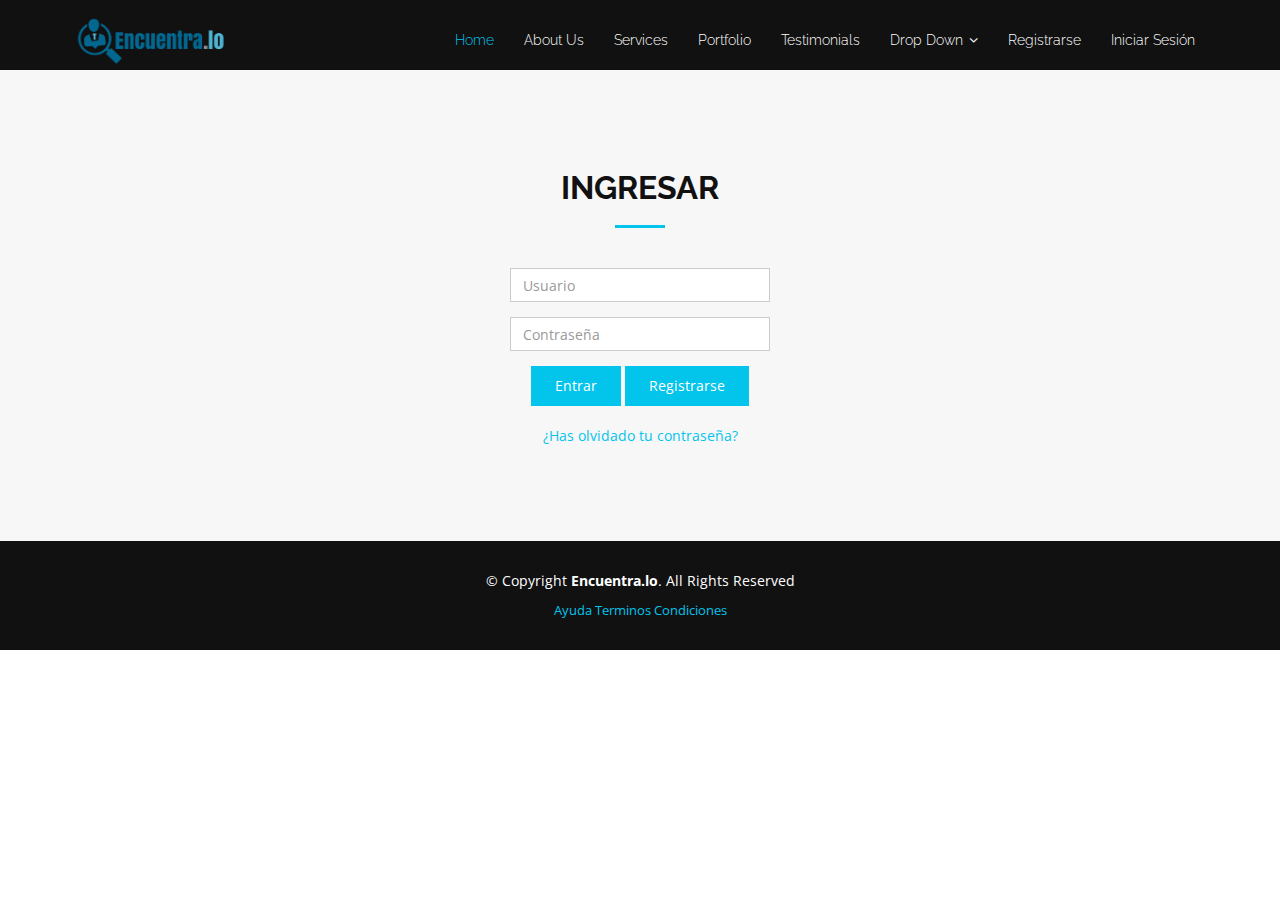
==== login.html @ 881cb0d3 "Archivos, carpetas" ====
<!DOCTYPE html>
<html lang="en">
<head>
  <meta charset="utf-8">
  <title>Encuentra.lo</title>
  <meta content="width=device-width, initial-scale=1.0" name="viewport">
  <meta content="" name="keywords">
  <meta content="" name="description">
    
  <!-- Facebook Opengraph integration: https://developers.facebook.com/docs/sharing/opengraph -->
  <meta property="og:title" content="">
  <meta property="og:image" content="">
  <meta property="og:url" content="">
  <meta property="og:site_name" content="">
  <meta property="og:description" content="">
  
  <!-- Twitter Cards integration: https://dev.twitter.com/cards/  -->
  <meta name="twitter:card" content="summary">
  <meta name="twitter:site" content="">
  <meta name="twitter:title" content="">
  <meta name="twitter:description" content="">
  <meta name="twitter:image" content="">
  
  <!-- Place your favicon.ico and apple-touch-icon.png in the template root directory -->
  <link href="favicon.ico" rel="shortcut icon">
  
  <!-- Google Fonts -->
  <link href="https://fonts.googleapis.com/css?family=Open+Sans:300,300i,400,400i,700,700i|Raleway:300,400,500,700,800" rel="stylesheet"> 
  
  <!-- Bootstrap CSS File -->
  <link href="lib/bootstrap/css/bootstrap.min.css" rel="stylesheet">
  
  <!-- Libraries CSS Files -->
  <link href="lib/font-awesome/css/font-awesome.min.css" rel="stylesheet">
  <link href="lib/animate-css/animate.min.css" rel="stylesheet">
  
  <!-- Main Stylesheet File -->
  <link href="css/style.css" rel="stylesheet">
  
<!-- =======================================================
  Theme Name: Imperial
  Theme URL: https://bootstrapmade.com/imperial-free-onepage-bootstrap-theme/
  Author: BootstrapMade.com
  Author URL: https://bootstrapmade.com
======================================================= -->
</head>
<!--==========================
  Header Section
============================-->
  <header id="header">
    <div class="container">
    
      <div id="logo" class="pull-left">
        <a href="#hero"><img src="img/logo.png" alt="" title="" /></img></a>
        <!-- Uncomment below if you prefer to use a text image -->
        <!--<h1><a href="#hero">Header 1</a></h1>-->
      </div>
        
      <nav id="nav-menu-container">
        <ul class="nav-menu">
          <li class="menu-active"><a href="#hero">Home</a></li>
          <li><a href="#about">About Us</a></li>
          <li><a href="#services">Services</a></li>
          <li><a href="#portfolio">Portfolio</a></li>
          <li><a href="#testimonials">Testimonials</a></li>
          
          <li class="menu-has-children"><a href="">Drop Down</a>
            <ul>
              <li><a href="#">Drop Down 1</a></li>
              <li class="menu-has-children"><a href="#">Drop Down 2</a>
                <ul>
                  <li><a href="#">Deep Drop Down 1</a></li>
                  <li><a href="#">Deep Drop Down 2</a></li>
                  <li><a href="#">Deep Drop Down 3</a></li>
                  <li><a href="#">Deep Drop Down 4</a></li>
                  <li><a href="#">Deep Drop Down 5</a></li>
                </ul>
              </li>
              <li><a href="#">Drop Down 3</a></li>
              <li><a href="#">Drop Down 4</a></li>
              <li><a href="#">Drop Down 5</a></li>
            </ul>
          </li>
          <li><a href="registrarcomo.html">Registrarse</a></li>
          <li><a href="login.html">Iniciar Sesión</a></li>
        </ul>
      </nav><!-- #nav-menu-container -->
    </div>
  </header><!-- #header -->
<body>
  <div id="preloader"></div>
  
<!--==========================
  Contact Section-
============================ -->
  <section id="login">
    <div class="container wow fadeInUp">
      <div class="row">
        <br>
          <h3 class="section-title">INGRESAR</h3>
          <div class="section-title-divider"></div>
       <br>
      
     
      
          <div class="form">
            <div id="errormessage"></div>
            <form action="" method="post" role="form" class="contactForm">
                <div class="form-group">
                  <input type="text" name="name" class="form-control" id="name" placeholder="Usuario" data-rule="minlen:4" data-msg="Please enter at least 4 chars" style="width: 260px ;margin: auto ;"/>
                  <div class="validation"></div>
                </div>
                <div class="form-group">
                  <input type="password" class="form-control" name="email" id="email" placeholder="Contraseña" style="width: 260px;margin: auto ;"/>
                  <div class="validation"></div>
                </div>
                <div class="form-group">  

                <div class="text-center"><button type="submit">Entrar</button>
              <button type="submit"  >Registrarse</button> </a>
               <br>
                 <br>
                 <a> ¿Has olvidado tu contraseña?</a>
                </div>
            </form>
          
        
        </div>
      </div>
    </div>
  </section>
  
<!--==========================
  Footer
============================--> 
  <footer id="footer">
      <div class="container">
        <div class="row">
          <div class="col-md-12">
            <div class="copyright">
              &copy; Copyright <strong>Encuentra.lo</strong>. All Rights Reserved
            </div>
            <div class="credits">

              <a href="#">Ayuda</a>
             <a href="#">Terminos</a>
              <a href="#">Condiciones</a>
            </div>
          </div>
        </div>
      </div>
  </footer><!-- #footer -->
  
  <a href="#" class="back-to-top"><i class="fa fa-chevron-up"></i></a>
    
  <!-- Required JavaScript Libraries -->
  <script src="lib/jquery/jquery.min.js"></script>
  <script src="lib/bootstrap/js/bootstrap.min.js"></script>
  <script src="lib/superfish/hoverIntent.js"></script>
  <script src="lib/superfish/superfish.min.js"></script>
  <script src="lib/morphext/morphext.min.js"></script>
  <script src="lib/wow/wow.min.js"></script>
  <script src="lib/stickyjs/sticky.js"></script>
  <script src="lib/easing/easing.js"></script>
  
  <!-- Template Specisifc Custom Javascript File -->
  <script src="js/custom.js"></script>
  
  <script src="contactform/contactform.js"></script>
  
    
</body>
</html>
---- css/style.css ----
/*--------------------------------------------------------------
# General
--------------------------------------------------------------*/
body {
  background: #fff;
  color: #666666;
  font-family: "Open Sans", sans-serif;
}

a {
  color: #03C4EB;
  transition: 0.5s;
}

a:hover, a:active, a:focus {
  color: #03c5ec;
  outline: none;
  text-decoration: none;
}

p {
  padding: 0;
  margin: 0 0 30px 0;
}

h1, h2, h3, h4, h5, h6 {
  font-family: "Raleway", sans-serif;
  font-weight: 400;
  margin: 0 0 20px 0;
  padding: 0;
}

/* Prelaoder */
#preloader {
  position: fixed;
  left: 0;
  top: 0;
  z-index: 999;
  width: 100%;
  height: 100%;
  overflow: visible;
  background: #fff url("../img/preloader.svg") no-repeat center center;
}

/* Back to top button */
.back-to-top {
  position: fixed;
  display: none;
  background: rgba(0, 0, 0, 0.2);
  color: #fff;
  padding: 6px 12px 9px 12px;
  font-size: 16px;
  border-radius: 2px;
  right: 15px;
  bottom: 15px;
  transition: background 0.5s;
}

@media (max-width: 768px) {
  .back-to-top {
    bottom: 15px;
  }
}

.back-to-top:focus {
  background: rgba(0, 0, 0, 0.2);
  color: #fff;
  outline: none;
}

.back-to-top:hover {
  background: #03C4EB;
  color: #fff;
}

/*--------------------------------------------------------------
# Welcome
--------------------------------------------------------------*/
#hero {
  display: table;
  width: 100%; 
  height: 90vh;
  background: url(../img/bg.jpg) top center fixed;
  background-size: cover;
}

#hero .hero-logo {
  margin: 20px;
}
/*Medidas del logo*/
#hero .hero-logo img {
  max-width: 50%; 
}

#hero .hero-container {
  background: rgba(0, 0, 0, 0.8);
  display: table-cell;
  margin: 0;
  padding: 0;
  text-align: center;
  vertical-align: middle;
}

#hero h1 {
  margin: 30px 0 10px 0;
  font-weight: 700;
  line-height: 48px;
  text-transform: uppercase;
  color: #fff;
}

@media (max-width: 768px) {
  #hero h1 {
    font-size: 28px;
    line-height: 36px;
  }
}

#hero h2 {
  color: #999;
  margin-bottom: 50px;
}

@media (max-width: 768px) {
  #hero h2 {
    font-size: 24px;
    line-height: 26px;
    margin-bottom: 30px;
  }
  #hero h2 .rotating {
    display: block;
  }
}

#hero .rotating > .animated {
  display: inline-block;
}

#hero .actions a {
  font-family: "Raleway", sans-serif;
  text-transform: uppercase;
  font-weight: 500;
  font-size: 16px;
  letter-spacing: 1px;
  display: inline-block;
  padding: 8px 20px;
  border-radius: 2px;
  transition: 0.5s;
  margin: 10px;
}

#hero .btn-get-started {
  background: #03C4EB;
  border: 2px solid #03C4EB;
  color: #fff;
}

#hero .btn-get-started:hover {
  background: none;
  border: 2px solid #fff;
  color: #fff;
}

#hero .btn-services {
  border: 2px solid #fff;
  color: #fff;
}

#hero .btn-services:hover {
  background: #03C4EB;
  border: 2px solid #03C4EB;
}

/*--------------------------------------------------------------
# Header
--------------------------------------------------------------*/
#header {
  background: #111;
  padding: 15px 0;
  height: 70px;
}

#header #logo {
  float: left;
}

#header #logo h1 {
  font-size: 36px;
  margin: 0;
  padding: 6px 0;
  line-height: 1;
  font-family: "Raleway", sans-serif;
  font-weight: 700;
  letter-spacing: 3px;
  text-transform: uppercase;
}

#header #logo h1 a, #header #logo h1 a:hover {
  color: #fff;
}

#header #logo img {
  padding: 0;
  margin: 0;
  max-height: 50px;
}

@media (max-width: 768px) {
  #header {
    height: 80px;
  }
  #header #logo h1 {
    font-size: 26px;
  }
  #header #logo img {
    max-height: 40px;
  }
}

.is-sticky #header {
  background: rgba(0, 0, 0, 0.85);
}

/*--------------------------------------------------------------
# Navigation Menu
--------------------------------------------------------------*/
/* Nav Menu Essentials */
.nav-menu, .nav-menu * {
  margin: 0;
  padding: 0;
  list-style: none;
}

.nav-menu ul {
  position: absolute;
  display: none;
  top: 100%;
  left: 0;
  z-index: 99;
}

.nav-menu li {
  position: relative;
  white-space: nowrap;
}

.nav-menu > li {
  float: left;
}

.nav-menu li:hover > ul,
.nav-menu li.sfHover > ul {
  display: block;
}

.nav-menu ul ul {
  top: 0;
  left: 100%;
}

.nav-menu ul li {
  min-width: 180px;
}

/* Nav Menu Arrows */
.sf-arrows .sf-with-ul {
  padding-right: 30px;
}

.sf-arrows .sf-with-ul:after {
  content: "\f107";
  position: absolute;
  right: 15px;
  font-family: FontAwesome;
  font-style: normal;
  font-weight: normal;
}

.sf-arrows ul .sf-with-ul:after {
  content: "\f105";
}

/* Nav Meu Container */
#nav-menu-container {
  float: right;
  margin: 5px 0;
}

@media (max-width: 768px) {
  #nav-menu-container {
    display: none;
  }
}

/* Nav Meu Styling */
.nav-menu a {
  padding: 10px 15px;
  text-decoration: none;
  display: inline-block;
  color: #fff;
  font-family: 'Raleway', sans-serif;
  font-weight: 300;
  font-size: 14px;
  outline: none;
}

.nav-menu a:hover, .nav-menu li:hover > a, .nav-menu .menu-active > a {
  color: #03C4EB;
}

.nav-menu ul {
  margin: 4px 0 0 15px;
  box-shadow: 0px 0px 1px 1px rgba(0, 0, 0, 0.08);
}

.nav-menu ul li {
  background: #fff;
  border-top: 1px solid #f4f4f4;
}

.nav-menu ul li:first-child {
  border-top: 0;
}

.nav-menu ul li:hover {
  background: #f6f6f6;
}

.nav-menu ul li a {
  color: #333;
}

.nav-menu ul ul {
  margin: 0;
}

/* Mobile Nav Toggle */
#mobile-nav-toggle {
  position: fixed;
  right: 0;
  top: 0;
  z-index: 999;
  margin: 20px 20px 0 0;
  border: 0;
  background: none;
  font-size: 24px;
  display: none;
  transition: all 0.4s;
  outline: none;
}

#mobile-nav-toggle i {
  color: #fff;
}

@media (max-width: 768px) {
  #mobile-nav-toggle {
    display: inline;
  }
}

/* Mobile Nav Styling */
#mobile-nav {
  position: fixed;
  top: 0;
  padding-top: 18px;
  bottom: 0;
  z-index: 998;
  background: rgba(0, 0, 0, 0.9);
  left: -260px;
  width: 260px;
  overflow-y: auto;
  transition: 0.4s;
}

#mobile-nav ul {
  padding: 0;
  margin: 0;
  list-style: none;
}

#mobile-nav ul li {
  position: relative;
}

#mobile-nav ul li a {
  color: #fff;
  font-size: 16px;
  overflow: hidden;
  padding: 10px 22px 10px 15px;
  position: relative;
  text-decoration: none;
  width: 100%;
  display: block;
  outline: none;
}

#mobile-nav ul li a:hover {
  color: #fff;
}

#mobile-nav ul li li {
  padding-left: 30px;
}

#mobile-nav ul .menu-has-children i {
  position: absolute;
  right: 0;
  z-index: 99;
  padding: 15px;
  cursor: pointer;
  color: #fff;
}

#mobile-nav ul .menu-has-children i.fa-chevron-up {
  color: #03C4EB;
}

#mobile-nav ul .menu-item-active {
  color: #03C4EB;
}

#mobile-body-overly {
  width: 100%;
  height: 100%;
  z-index: 997;
  top: 0;
  left: 0;
  position: fixed;
  background: rgba(0, 0, 0, 0.6);
  display: none;
}

/* Mobile Nav body classes */
body.mobile-nav-active {
  overflow: hidden;
}

body.mobile-nav-active #mobile-nav {
  left: 0;
}

body.mobile-nav-active #mobile-nav-toggle {
  color: #fff;
}

/*--------------------------------------------------------------
# Sections
--------------------------------------------------------------*/
/* Sections Common
--------------------------------*/
.section-title {
  font-size: 32px;
  color: #111;
  text-transform: uppercase;
  text-align: center;
  font-weight: 700;
}

.section-description {
  text-align: center;
  margin-bottom: 40px;
}

.section-title-divider {
  width: 50px;
  height: 3px;
  background: #03C4EB;
  margin: 0 auto;
  margin-bottom: 20px;
}

/* Get Started Section
--------------------------------*/
#about {
  background: #fff;
  padding: 80px 0;
}

#about .about-container {
  background: url(../img/about-img.jpg) left top no-repeat;
}

#about .about-content {
  background: #fff;
}

#about .about-title {
  color: #333;
  font-weight: 700;
  font-size: 28px;
}

#about .about-text {
  line-height: 26px;
}

#about .about-text:last-child {
  margin-bottom: 0;
}

/* Services Section
--------------------------------*/
#services {
  background: linear-gradient(rgba(255, 255, 255, 0.9), rgba(255, 255, 255, 0.9)), url("../img/services-bg.jpg") fixed center center;
  background-size: cover;
  padding: 80px 0 60px 0;
}

#services .service-item {
  margin-bottom: 20px;
}

#services .service-icon {
  float: left;
  background: #03678f;
  padding: 16px;
  border-radius: 50%;
  transition: 0.5s;
  border: 1px solid #03678f;
}

#services .service-icon i {
  color: #fff;
  font-size: 24px;
}

#services .service-item:hover .service-icon {
  background: #fff;
}

#services .service-item:hover .service-icon i {
  color: #03678f;
}

#services .service-title {
  margin-left: 80px;
  font-weight: 700;
  margin-bottom: 15px;
  text-transform: uppercase;
}

#services .service-title a {
  color: #111;
}

#services .service-description {
  margin-left: 80px;
  line-height: 24px;
}

/* enviar curriculum
--------------------------------*/
#subscribe {
  background: linear-gradient(rgba(0, 0, 0, 0.6), rgba(0, 0, 0, 0.6)), url(../img/team.jpg) fixed center center;
  background-size: cover;
  padding: 80px 0;
}

#subscribe .subscribe-title {
  color: #fff;
  font-size: 28px;
  font-weight: 700;
}

#subscribe .subscribe-text {
  color: #fff;
}

#subscribe .subscribe-btn-container {
  text-align: center;
  padding-top: 20px;
}

#subscribe .subscribe-btn {
  font-family: "Raleway", sans-serif;
  text-transform: uppercase;
  font-weight: 500;
  font-size: 16px;
  letter-spacing: 1px;
  display: inline-block;
  padding: 8px 20px;
  border-radius: 2px;
  transition: 0.5s;
  margin: 10px;
  border: 2px solid #fff;
  color: #fff;
}

#subscribe .subscribe-btn:hover {
  background: #03C4EB;
  border: 2px solid #03C4EB;
}

/* Portfolio Section
--------------------------------*/
#portfolio {
  background: #fff;
  padding: 80px 0;
}

#portfolio .portfolio-item {
  background-position: center center;
  background-size: cover;
  background-repeat: no-repeat;
  position: relative;
  height: 260px;
  width: 100%;
  display: table;
  overflow: hidden;
  margin-bottom: 30px;
}

#portfolio .portfolio-item .details {
  height: 260px;
  background: #fff;
  display: table-cell;
  vertical-align: middle;
  opacity: 0;
  transition: 0.3s;
  text-align: center;
}

#portfolio .portfolio-item .details h4 {
  font-size: 16px;
  transition: opacity 0.3s, -webkit-transform 0.3s;
  transition: transform 0.3s, opacity 0.3s;
  transition: transform 0.3s, opacity 0.3s, -webkit-transform 0.3s;
  -webkit-transform: translate3d(0, -15px, 0);
  transform: translate3d(0, -15px, 0);
  font-weight: 700;
  color: #333333;
}

#portfolio .portfolio-item .details span {
  display: block;
  color: #666666;
  font-size: 13px;
  transition: opacity 0.3s, -webkit-transform 0.3s;
  transition: transform 0.3s, opacity 0.3s;
  transition: transform 0.3s, opacity 0.3s, -webkit-transform 0.3s;
  -webkit-transform: translate3d(0, 15px, 0);
  transform: translate3d(0, 15px, 0);
}

#portfolio .portfolio-item:hover .details {
  opacity: 0.8;
}

#portfolio .portfolio-item:hover .details h4 {
  -webkit-transform: translate3d(0, 0, 0);
  transform: translate3d(0, 0, 0);
}

#portfolio .portfolio-item:hover .details span {
  -webkit-transform: translate3d(0, 0, 0);
  transform: translate3d(0, 0, 0);
}

/* Testimonials Section
--------------------------------*/
#testimonials {
  background: #f6f6f6;
  padding: 80px 0;
}

#testimonials .profile {
  text-align: center;
}

#testimonials .profile .pic {
  border-radius: 50%;
  border: 6px solid #fff;
  margin-bottom: 15px;
  overflow: hidden;
  height: 260px;
  width: 260px;
}

#testimonials .profile .pic img {
  max-width: 100%;
}

#testimonials .profile h4 {
  font-weight: 700;
  color: #03C4EB;
  margin-bottom: 5px;
}

#testimonials .profile span {
  color: #333333;
}

#testimonials .quote {
  position: relative;
  background: #fff;
  padding: 60px;
  margin-top: 40px;
  font-size: 16px;
  font-style: italic;
  border-radius: 5px;
}

#testimonials .quote b {
  display: inline-block;
  font-size: 22px;
  left: -9px;
  position: relative;
  top: -8px;
}

#testimonials .quote small {
  display: inline-block;
  right: -9px;
  position: relative;
  top: 4px;
}

/* Team Section
--------------------------------*/
#team {
  background: #fff;
  padding: 80px 0 60px 0;
}

#team .member {
  text-align: center;
  margin-bottom: 20px;
}

#team .member .pic {
  margin-bottom: 15px;
  overflow: hidden;
  height: 260px;
}

#team .member .pic img {
  max-width: 100%;
}

#team .member h4 {
  font-weight: 700;
  margin-bottom: 2px;
}

#team .member span {
  font-style: italic;
  display: block;
  font-size: 13px;
}

#team .member .social {
  margin-top: 15px;
}

#team .member .social a {
  color: #b3b3b3;
}

#team .member .social a:hover {
  color: #03C4EB;
}

#team .member .social i {
  font-size: 18px;
  margin: 0 2px;
}

/* Contact Section
--------------------------------*/
#login {
  background: #f7f7f7;
  padding: 80px 0;
}

#login .info {
  color: #333333;
}

#login .info i {
  font-size: 32px;
  color: #03C4EB;
  float: left;
}

#login .info p {
  padding: 0 0 10px 50px;
  line-height: 24px;
}

#login .form #sendmessage {
  color: #03C4EB;
  border: 1px solid #03C4EB;
  display: none;
  text-align: center;
  padding: 15px;
  font-weight: 600;
  margin-bottom: 15px;
}

#login .form #errormessage {
  color: red;
  display: none;
  border: 1px solid red;
  text-align: center;
  padding: 15px;
  font-weight: 600;
  margin-bottom: 15px;
}

#login .form #sendmessage.show, #login .form #errormessage.show, #login .form .show {
  display: block;
   align-items: center;
}

#login .form .validation {
  color: red;
  display: none;
  margin: 0 0 20px;
  font-weight: 400;
  font-size: 13px;
   align-items: center;
}

#login .form input, #contact .form textarea {
  border-radius: 0;
  box-shadow: none;
  align: center;
  align-items: center;
}

#login .form button[type="submit"] {
  background: #03C4EB;
  border: 0;
  padding: 10px 24px;
  color: #fff;
  transition: 0.4s;
  align-items: center;
}

#login .form button[type="submit"]:hover {
  background: #25d8fc;
}

/*--------------------------------------------------------------
# Footer
--------------------------------------------------------------*/
#footer {
  background: #111;
  padding: 30px 0;
  color: #fff;
}

#footer .copyright {
  text-align: center;
}

#footer .credits {
  padding-top: 10px;
  text-align: center;
  font-size: 13px;
  color: #ccc;
}


/* #####################################################################
   #
   #   Project       : Modal Login with jQuery Effects
   #   Author        : Rodrigo Amarante (rodrigockamarante)
   #   Version       : 1.0
   #   Created       : 07/28/2015
   #   Last Change   : 08/02/2015
   #
   ##################################################################### */
   


#login-modal .modal-dialog {
    width: 350px;
}

#login-modal input[type=text], input[type=password] {
	margin-top: 10px;
}

#div-login-msg,
#div-lost-msg,
#div-register-msg {
    border: 1px solid #dadfe1;
    height: 30px;
    line-height: 28px;
    transition: all ease-in-out 500ms;
}

#div-login-msg.success,
#div-lost-msg.success,
#div-register-msg.success {
    border: 1px solid #68c3a3;
    background-color: #c8f7c5;
}

#div-login-msg.error,
#div-lost-msg.error,
#div-register-msg.error {
    border: 1px solid #eb575b;
    background-color: #ffcad1;
}

#icon-login-msg,
#icon-lost-msg,
#icon-register-msg {
    width: 30px;
    float: left;
    line-height: 28px;
    text-align: center;
    background-color: #dadfe1;
    margin-right: 5px;
    transition: all ease-in-out 500ms;
}

#icon-login-msg.success,
#icon-lost-msg.success,
#icon-register-msg.success {
    background-color: #68c3a3 !important;
}

#icon-login-msg.error,
#icon-lost-msg.error,
#icon-register-msg.error {
    background-color: #eb575b !important;
}

#img_logo {
    max-height: 300px;
    max-width: 300px;
}

/* #########################################
   #    override the bootstrap configs     #
   ######################################### */

.modal-backdrop.in {
    filter: alpha(opacity=50);
    opacity: .8;
}

.modal-content {
    background-color: #ececec;
    border: 1px solid #bdc3c7;
    border-radius: 0px;
    outline: 0;
}

.modal-header {
    min-height: 16.43px;
    padding: 15px 15px 15px 15px;
    border-bottom: 0px;
}

.modal-body {
    position: relative;
    padding: 5px 15px 5px 15px;
}

.modal-footer {
    padding: 15px 15px 15px 15px;
    text-align: left;
    border-top: 0px;
}

.checkbox {
    margin-bottom: 0px;
}

.btn {
    border-radius: 0px;
}

.btn:focus,
.btn:active:focus,
.btn.active:focus,
.btn.focus,
.btn:active.focus,
.btn.active.focus {
    outline: none;
}

.btn-lg, .btn-group-lg>.btn {
    border-radius: 0px;
}

.btn-link {
    padding: 5px 10px 0px 0px;
    color: #95a5a6;
}

.btn-link:hover, .btn-link:focus {
    color: #2c3e50;
    text-decoration: none;
}

.glyphicon {
    top: 0px;
}

.form-control {
  border-radius: 0px;
}
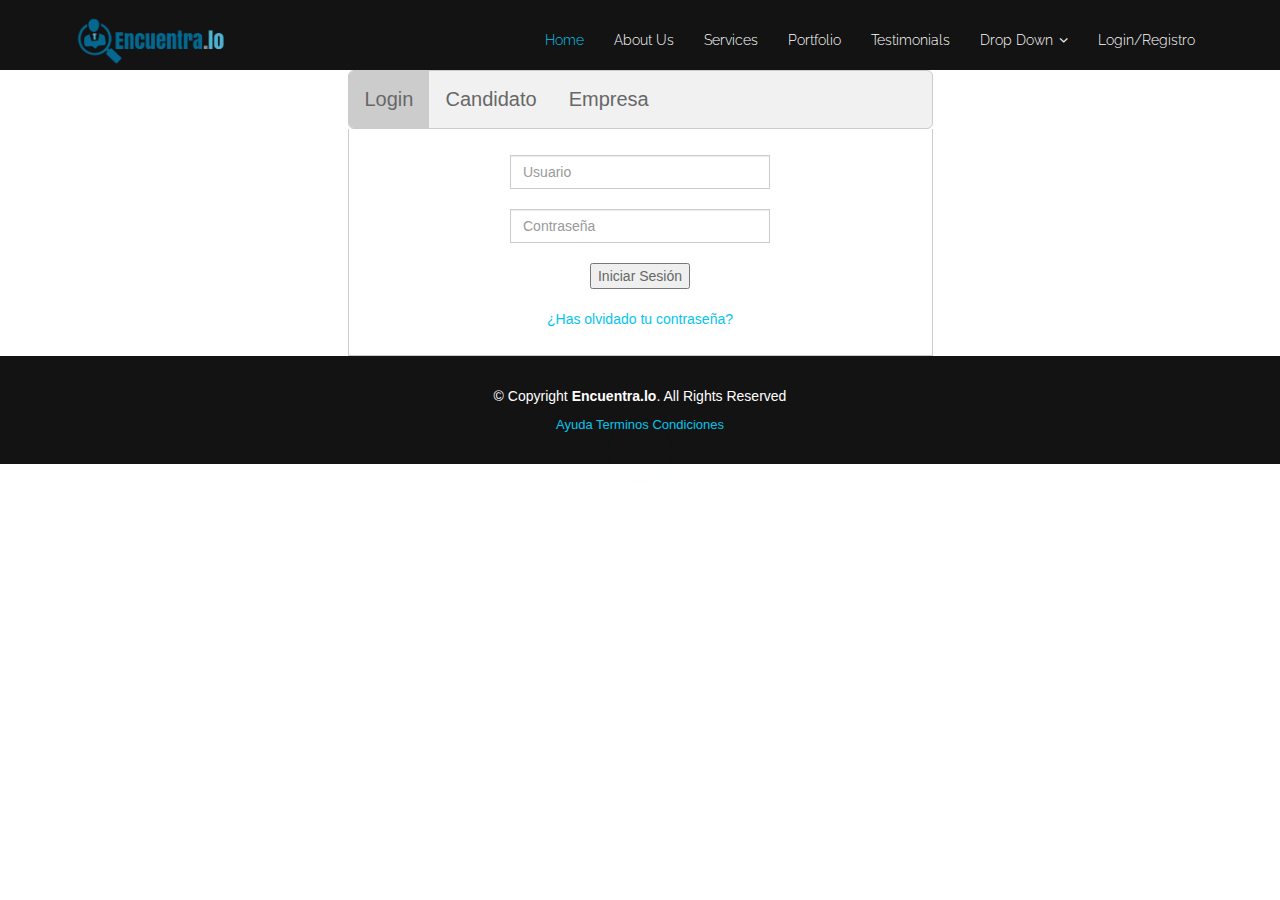
==== commit f73aa399: "Avance Lista Ofertas" ====
--- a/login.html
+++ b/login.html
@@ -6,56 +6,105 @@
   <meta content="width=device-width, initial-scale=1.0" name="viewport">
   <meta content="" name="keywords">
   <meta content="" name="description">
-    
+
   <!-- Facebook Opengraph integration: https://developers.facebook.com/docs/sharing/opengraph -->
   <meta property="og:title" content="">
   <meta property="og:image" content="">
   <meta property="og:url" content="">
   <meta property="og:site_name" content="">
   <meta property="og:description" content="">
-  
+
   <!-- Twitter Cards integration: https://dev.twitter.com/cards/  -->
   <meta name="twitter:card" content="summary">
   <meta name="twitter:site" content="">
   <meta name="twitter:title" content="">
   <meta name="twitter:description" content="">
   <meta name="twitter:image" content="">
-  
+
   <!-- Place your favicon.ico and apple-touch-icon.png in the template root directory -->
   <link href="favicon.ico" rel="shortcut icon">
-  
+
   <!-- Google Fonts -->
-  <link href="https://fonts.googleapis.com/css?family=Open+Sans:300,300i,400,400i,700,700i|Raleway:300,400,500,700,800" rel="stylesheet"> 
-  
+  <link href="https://fonts.googleapis.com/css?family=Open+Sans:300,300i,400,400i,700,700i|Raleway:300,400,500,700,800" rel="stylesheet">
+
   <!-- Bootstrap CSS File -->
   <link href="lib/bootstrap/css/bootstrap.min.css" rel="stylesheet">
-  
+
   <!-- Libraries CSS Files -->
   <link href="lib/font-awesome/css/font-awesome.min.css" rel="stylesheet">
   <link href="lib/animate-css/animate.min.css" rel="stylesheet">
-  
+
   <!-- Main Stylesheet File -->
   <link href="css/style.css" rel="stylesheet">
-  
+
 <!-- =======================================================
   Theme Name: Imperial
   Theme URL: https://bootstrapmade.com/imperial-free-onepage-bootstrap-theme/
   Author: BootstrapMade.com
   Author URL: https://bootstrapmade.com
 ======================================================= -->
+
+<style>
+body {font-family: "Lato", sans-serif;text-align: center;}
+
+/* Style the tab */
+div.tab {
+    overflow: hidden;
+    border: 1px solid #ccc;
+    background-color: #f1f1f1;
+    width: 50%;
+    border-radius: 6px;
+    margin-left: auto;
+    margin-right: auto;
+}
+
+/* Style the buttons inside the tab */
+div.tab button {
+    background-color: inherit;
+    float: left;
+    border: none;
+    outline: none;
+    cursor: pointer;
+    padding: 14px 16px;
+    transition: 0.3s;
+    font-size: 20px;
+}
+
+/* Change background color of buttons on hover */
+div.tab button:hover {
+    background-color: #ddd;
+}
+
+/* Create an active/current tablink class */
+div.tab button.active {
+    background-color: #ccc;
+}
+
+/* Style the tab content */
+.tabcontent {
+    display: none;
+    padding: 6px 12px;
+    border: 1px solid #ccc;
+    border-top: none;
+    width: 50%;
+    margin-left: auto;
+    margin-right: auto;
+}
+</style>
+
 </head>
 <!--==========================
   Header Section
 ============================-->
   <header id="header">
     <div class="container">
-    
+
       <div id="logo" class="pull-left">
         <a href="#hero"><img src="img/logo.png" alt="" title="" /></img></a>
         <!-- Uncomment below if you prefer to use a text image -->
         <!--<h1><a href="#hero">Header 1</a></h1>-->
       </div>
-        
+
       <nav id="nav-menu-container">
         <ul class="nav-menu">
           <li class="menu-active"><a href="#hero">Home</a></li>
@@ -63,7 +112,7 @@
           <li><a href="#services">Services</a></li>
           <li><a href="#portfolio">Portfolio</a></li>
           <li><a href="#testimonials">Testimonials</a></li>
-          
+
           <li class="menu-has-children"><a href="">Drop Down</a>
             <ul>
               <li><a href="#">Drop Down 1</a></li>
@@ -81,28 +130,97 @@
               <li><a href="#">Drop Down 5</a></li>
             </ul>
           </li>
-          <li><a href="registrarcomo.html">Registrarse</a></li>
-          <li><a href="login.html">Iniciar Sesión</a></li>
+          <li><a href="login.html">Login/Registro</a></li>
+        <!--  <li><a href="registrarcomo.html">Registrarse</a></li>
+          <li><a href="login.html">Iniciar Sesión</a></li>-->
         </ul>
       </nav><!-- #nav-menu-container -->
     </div>
   </header><!-- #header -->
 <body>
   <div id="preloader"></div>
-  
+
 <!--==========================
   Contact Section-
 ============================ -->
   <section id="login">
     <div class="container wow fadeInUp">
       <div class="row">
-        <br>
-          <h3 class="section-title">INGRESAR</h3>
+    <!--      <h3 class="section-title">  -->
+
+
+
+            <div class="tab">
+              <button class="tablinks" onclick="openCity(event, 'Login')" id="defaultOpen">Login</button>
+              <button class="tablinks" onclick="openCity(event, 'Candidato')">Candidato</button>
+              <button class="tablinks" onclick="openCity(event, 'Empresa')">Empresa</button>
+            </div>
+
+            <div id="Login" class="tabcontent">
+              <form action="" method="post">
+                <br/><input type="text" name="user" class="form-control" id="name" placeholder="Usuario" data-rule="minlen:4" style="width: 260px ;margin: auto ;"/>
+                <br/><input type="password" class="form-control" name="contrasena" id="email" placeholder="Contraseña" style="width: 260px;margin: auto ;"/>
+                <br/><button type="submit">Iniciar Sesión</button> </a>
+                 <br>
+                   <br>
+                   <a> ¿Has olvidado tu contraseña?</a><br><br>
+              </form>
+            </div>
+
+            <div id="Candidato" class="tabcontent">
+              <form action="" method="post">
+                <br/><input type="text" name="nombreCandidato" class="form-control" placeholder="Nombre" data-rule="minlen:4" style="width: 260px ;margin: auto ;"/>
+        				<br/><input type="text" name="correo" class="form-control" placeholder="E-mail" data-rule="minlen:4" style="width: 260px ;margin: auto ;"/>
+        				<br/><input type="text" name="telefono" class="form-control" placeholder="Teléfono" data-rule="minlen:4" style="width: 260px ;margin: auto ;"/>
+        				<br/><input type="text" name="celular" class="form-control" placeholder="Celular" data-rule="minlen:4" style="width: 260px ;margin: auto ;"/>
+        				<br/><input type="text" name="usuario" class="form-control" placeholder="Usuario" data-rule="minlen:4" style="width: 260px ;margin: auto ;"/>
+                <br/><input type="password" class="form-control" name="contrasena" placeholder="Contraseña" style="width: 260px;margin: auto ;"/>
+                <br/><button type="submit">Registrarme</button> </a><br><br>
+                 <br>
+              </form>
+            </div>
+
+            <div id="Empresa" class="tabcontent">
+              <form action="" method="post">
+                <br/><input type="text" name="nombreEmpresa" class="form-control" placeholder="Nombre de la empresa" data-rule="minlen:4" style="width: 260px ;margin: auto ;"/>
+        				<br/><input type="text" name="jefe" class="form-control" placeholder="Nombre del jefe de personal" data-rule="minlen:4" style="width: 260px ;margin: auto ;"/>
+        				<br/><input type="text" name="telefono" class="form-control" placeholder="Teléfono" data-rule="minlen:4" style="width: 260px ;margin: auto ;"/>
+        				<br/><input type="text" name="usuario" class="form-control" placeholder="Usuario" data-rule="minlen:4" style="width: 260px ;margin: auto ;"/>
+                <br/><input type="password" class="form-control" name="contrasena" placeholder="Contraseña" style="width: 260px;margin: auto ;"/>
+                <br/><button type="submit">Registrarme</button> </a><br><br>
+                 <br>
+              </form>
+            </div>
+
+            <script>
+            function openCity(evt, pestana) {
+                var i, tabcontent, tablinks;
+                tabcontent = document.getElementsByClassName("tabcontent");
+                for (i = 0; i < tabcontent.length; i++) {
+                    tabcontent[i].style.display = "none";
+                }
+                tablinks = document.getElementsByClassName("tablinks");
+                for (i = 0; i < tablinks.length; i++) {
+                    tablinks[i].className = tablinks[i].className.replace(" active", "");
+                }
+                document.getElementById(pestana).style.display = "block";
+                evt.currentTarget.className += " active";
+            }
+
+            // Get the element with id="defaultOpen" and click on it
+            document.getElementById("defaultOpen").click();
+            </script>
+
+
+
+
+
+
+<!--
+          </h3>
           <div class="section-title-divider"></div>
        <br>
-      
-     
-      
+
           <div class="form">
             <div id="errormessage"></div>
             <form action="" method="post" role="form" class="contactForm">
@@ -114,7 +232,7 @@
                   <input type="password" class="form-control" name="email" id="email" placeholder="Contraseña" style="width: 260px;margin: auto ;"/>
                   <div class="validation"></div>
                 </div>
-                <div class="form-group">  
+                <div class="form-group">
 
                 <div class="text-center"><button type="submit">Entrar</button>
               <button type="submit"  >Registrarse</button> </a>
@@ -123,16 +241,16 @@
                  <a> ¿Has olvidado tu contraseña?</a>
                 </div>
             </form>
-          
-        
+
+
         </div>
-      </div>
+      </div>  -->
     </div>
   </section>
-  
+
 <!--==========================
   Footer
-============================--> 
+============================-->
   <footer id="footer">
       <div class="container">
         <div class="row">
@@ -150,9 +268,9 @@
         </div>
       </div>
   </footer><!-- #footer -->
-  
+
   <a href="#" class="back-to-top"><i class="fa fa-chevron-up"></i></a>
-    
+
   <!-- Required JavaScript Libraries -->
   <script src="lib/jquery/jquery.min.js"></script>
   <script src="lib/bootstrap/js/bootstrap.min.js"></script>
@@ -162,12 +280,12 @@
   <script src="lib/wow/wow.min.js"></script>
   <script src="lib/stickyjs/sticky.js"></script>
   <script src="lib/easing/easing.js"></script>
-  
+
   <!-- Template Specisifc Custom Javascript File -->
   <script src="js/custom.js"></script>
-  
+
   <script src="contactform/contactform.js"></script>
-  
-    
+
+
 </body>
-</html>+</html>
--- a/css/style.css
+++ b/css/style.css
@@ -1,13 +1,13 @@
 
 /*--------------------------------------------------------------
-# General
+# Gene-----ral
 --------------------------------------------------------------*/
 body {
   background: #fff;
   color: #666666;
   font-family: "Open Sans", sans-serif;
 }
-
+ 
 a {
   color: #03C4EB;
   transition: 0.5s;
@@ -471,34 +471,7 @@
   margin-bottom: 20px;
 }
 
-/* Get Started Section
---------------------------------*/
-#about {
-  background: #fff;
-  padding: 80px 0;
-}
-
-#about .about-container {
-  background: url(../img/about-img.jpg) left top no-repeat;
-}
-
-#about .about-content {
-  background: #fff;
-}
-
-#about .about-title {
-  color: #333;
-  font-weight: 700;
-  font-size: 28px;
-}
-
-#about .about-text {
-  line-height: 26px;
-}
-
-#about .about-text:last-child {
-  margin-bottom: 0;
-}
+
 
 /* Services Section
 --------------------------------*/
@@ -553,7 +526,7 @@
 /* enviar curriculum
 --------------------------------*/
 #subscribe {
-  background: linear-gradient(rgba(0, 0, 0, 0.6), rgba(0, 0, 0, 0.6)), url(../img/team.jpg) fixed center center;
+  background: linear-gradient(rgba(0, 0, 0, 0.6), rgba(0, 0, 0, 0.6)), url(../img/teama.jpg) fixed center center;
   background-size: cover;
   padding: 80px 0;
 }
@@ -593,255 +566,10 @@
   border: 2px solid #03C4EB;
 }
 
-/* Portfolio Section
---------------------------------*/
-#portfolio {
-  background: #fff;
-  padding: 80px 0;
-}
-
-#portfolio .portfolio-item {
-  background-position: center center;
-  background-size: cover;
-  background-repeat: no-repeat;
-  position: relative;
-  height: 260px;
-  width: 100%;
-  display: table;
-  overflow: hidden;
-  margin-bottom: 30px;
-}
-
-#portfolio .portfolio-item .details {
-  height: 260px;
-  background: #fff;
-  display: table-cell;
-  vertical-align: middle;
-  opacity: 0;
-  transition: 0.3s;
-  text-align: center;
-}
-
-#portfolio .portfolio-item .details h4 {
-  font-size: 16px;
-  transition: opacity 0.3s, -webkit-transform 0.3s;
-  transition: transform 0.3s, opacity 0.3s;
-  transition: transform 0.3s, opacity 0.3s, -webkit-transform 0.3s;
-  -webkit-transform: translate3d(0, -15px, 0);
-  transform: translate3d(0, -15px, 0);
-  font-weight: 700;
-  color: #333333;
-}
-
-#portfolio .portfolio-item .details span {
-  display: block;
-  color: #666666;
-  font-size: 13px;
-  transition: opacity 0.3s, -webkit-transform 0.3s;
-  transition: transform 0.3s, opacity 0.3s;
-  transition: transform 0.3s, opacity 0.3s, -webkit-transform 0.3s;
-  -webkit-transform: translate3d(0, 15px, 0);
-  transform: translate3d(0, 15px, 0);
-}
-
-#portfolio .portfolio-item:hover .details {
-  opacity: 0.8;
-}
-
-#portfolio .portfolio-item:hover .details h4 {
-  -webkit-transform: translate3d(0, 0, 0);
-  transform: translate3d(0, 0, 0);
-}
-
-#portfolio .portfolio-item:hover .details span {
-  -webkit-transform: translate3d(0, 0, 0);
-  transform: translate3d(0, 0, 0);
-}
-
-/* Testimonials Section
---------------------------------*/
-#testimonials {
-  background: #f6f6f6;
-  padding: 80px 0;
-}
-
-#testimonials .profile {
-  text-align: center;
-}
-
-#testimonials .profile .pic {
-  border-radius: 50%;
-  border: 6px solid #fff;
-  margin-bottom: 15px;
-  overflow: hidden;
-  height: 260px;
-  width: 260px;
-}
-
-#testimonials .profile .pic img {
-  max-width: 100%;
-}
-
-#testimonials .profile h4 {
-  font-weight: 700;
-  color: #03C4EB;
-  margin-bottom: 5px;
-}
-
-#testimonials .profile span {
-  color: #333333;
-}
-
-#testimonials .quote {
-  position: relative;
-  background: #fff;
-  padding: 60px;
-  margin-top: 40px;
-  font-size: 16px;
-  font-style: italic;
-  border-radius: 5px;
-}
-
-#testimonials .quote b {
-  display: inline-block;
-  font-size: 22px;
-  left: -9px;
-  position: relative;
-  top: -8px;
-}
-
-#testimonials .quote small {
-  display: inline-block;
-  right: -9px;
-  position: relative;
-  top: 4px;
-}
-
-/* Team Section
---------------------------------*/
-#team {
-  background: #fff;
-  padding: 80px 0 60px 0;
-}
-
-#team .member {
-  text-align: center;
-  margin-bottom: 20px;
-}
-
-#team .member .pic {
-  margin-bottom: 15px;
-  overflow: hidden;
-  height: 260px;
-}
-
-#team .member .pic img {
-  max-width: 100%;
-}
-
-#team .member h4 {
-  font-weight: 700;
-  margin-bottom: 2px;
-}
-
-#team .member span {
-  font-style: italic;
-  display: block;
-  font-size: 13px;
-}
-
-#team .member .social {
-  margin-top: 15px;
-}
-
-#team .member .social a {
-  color: #b3b3b3;
-}
-
-#team .member .social a:hover {
-  color: #03C4EB;
-}
-
-#team .member .social i {
-  font-size: 18px;
-  margin: 0 2px;
-}
-
-/* Contact Section
---------------------------------*/
-#login {
-  background: #f7f7f7;
-  padding: 80px 0;
-}
-
-#login .info {
-  color: #333333;
-}
-
-#login .info i {
-  font-size: 32px;
-  color: #03C4EB;
-  float: left;
-}
-
-#login .info p {
-  padding: 0 0 10px 50px;
-  line-height: 24px;
-}
-
-#login .form #sendmessage {
-  color: #03C4EB;
-  border: 1px solid #03C4EB;
-  display: none;
-  text-align: center;
-  padding: 15px;
-  font-weight: 600;
-  margin-bottom: 15px;
-}
-
-#login .form #errormessage {
-  color: red;
-  display: none;
-  border: 1px solid red;
-  text-align: center;
-  padding: 15px;
-  font-weight: 600;
-  margin-bottom: 15px;
-}
-
-#login .form #sendmessage.show, #login .form #errormessage.show, #login .form .show {
-  display: block;
-   align-items: center;
-}
-
-#login .form .validation {
-  color: red;
-  display: none;
-  margin: 0 0 20px;
-  font-weight: 400;
-  font-size: 13px;
-   align-items: center;
-}
-
-#login .form input, #contact .form textarea {
-  border-radius: 0;
-  box-shadow: none;
-  align: center;
-  align-items: center;
-}
-
-#login .form button[type="submit"] {
-  background: #03C4EB;
-  border: 0;
-  padding: 10px 24px;
-  color: #fff;
-  transition: 0.4s;
-  align-items: center;
-}
-
-#login .form button[type="submit"]:hover {
-  background: #25d8fc;
-}
+
+
+
+
 
 /*--------------------------------------------------------------
 # Footer
@@ -864,25 +592,18 @@
 }
 
 
-/* #####################################################################
-   #
-   #   Project       : Modal Login with jQuery Effects
-   #   Author        : Rodrigo Amarante (rodrigockamarante)
-   #   Version       : 1.0
-   #   Created       : 07/28/2015
-   #   Last Change   : 08/02/2015
-   #
-   ##################################################################### */
+/* ##################################################################### */
    
 
 
 #login-modal .modal-dialog {
-    width: 350px;
+    width: 450px;
 }
 
 #login-modal input[type=text], input[type=password] {
 	margin-top: 10px;
 }
+
 
 #div-login-msg,
 #div-lost-msg,
@@ -1007,3 +728,18 @@
 .form-control {
   border-radius: 0px;
 }
+
+table th{
+  text-align: center;
+
+
+}
+table td{
+  
+  vertical-align:middle;
+}
+
+
+
+
+
